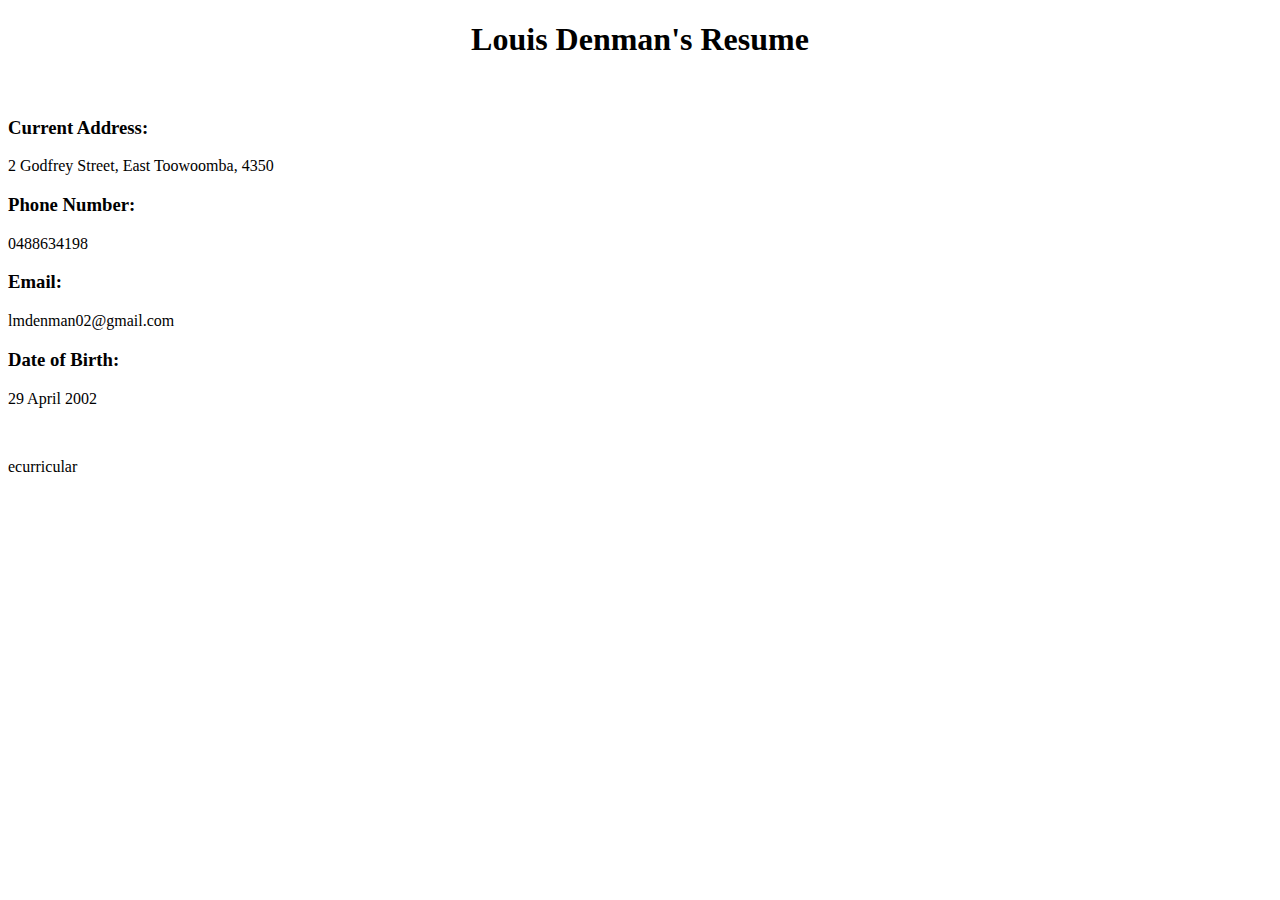
==== ecurricular.html @ b60dbb43 "Extra html web pages added." ====
<!DOCTYPE html>
<html leng="en">

    <head>
        <meta charset="utf-8">
        <link rel="stylesheet" href="resume.css">
        <title>Louis Denman's Resume</title>
    </head>

    <body>
        <h1>Louis Denman's Resume</h1>
        <br>
        <h3>Current Address:</h3>
        <p>2 Godfrey Street, East Toowoomba, 4350</p>
        <h3>Phone Number:</h3>
        <p>0488634198</p>
        <h3>Email:</h3>
        <p>lmdenman02@gmail.com</p>
        <h3>Date of Birth:</h3>
        <p>29 April 2002</p>
        <br>

        <p>ecurricular</p>

        <script src="js/resume.js"></script>
    </body>

</html>
---- resume.css ----
h1 {
    text-align: center;
    font-family: 'Times New Roman', Times, serif;
}
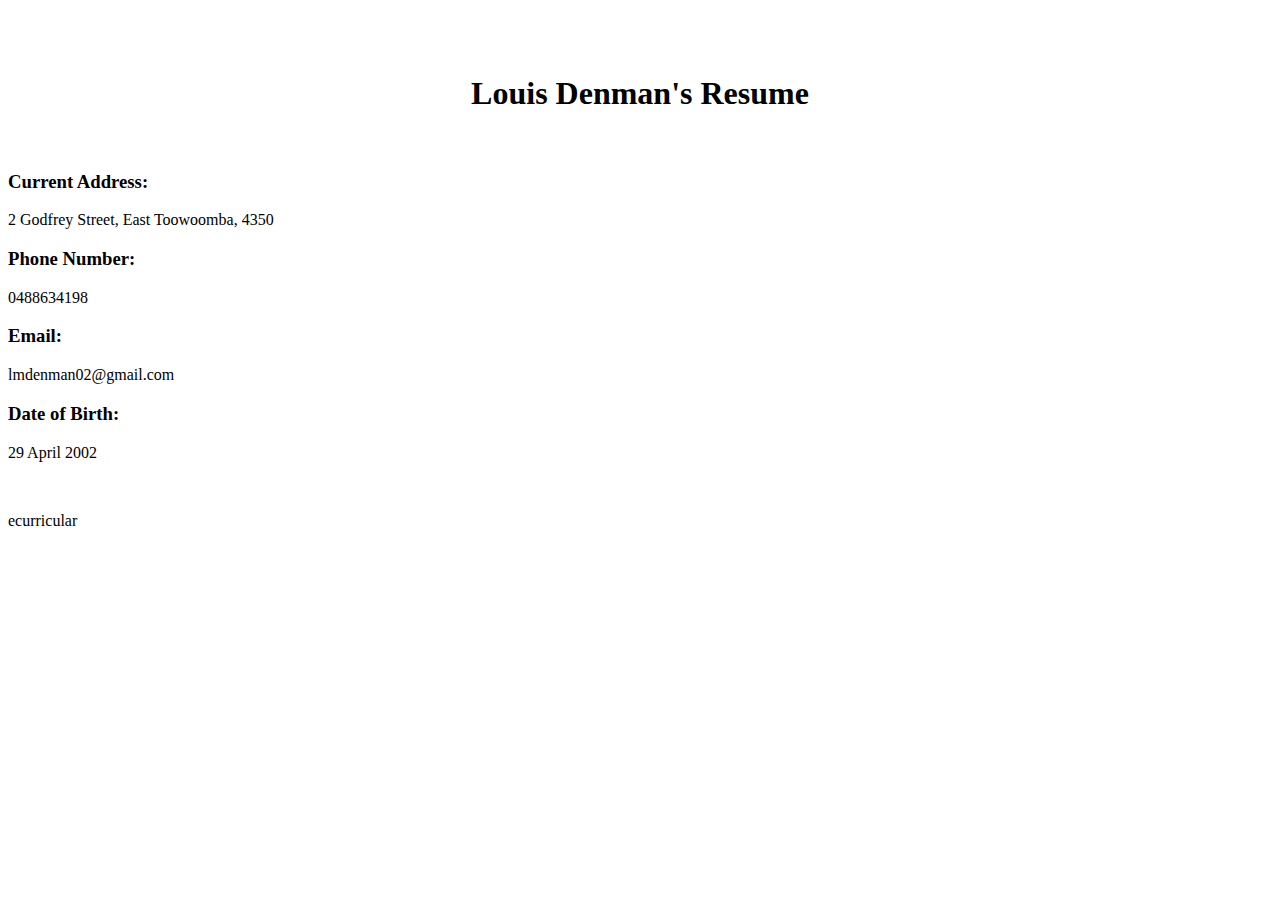
==== commit eb07f456: "Added header bar to extra pages" ====
--- a/ecurricular.html
+++ b/ecurricular.html
@@ -8,6 +8,15 @@
     </head>
 
     <body>
+
+        <ul>
+            <li><a href="index.html">Home</a></li>
+            <li><a href="education.html">Education and Training</a></li>
+            <li><a href="employment.html">Employment</a></li>
+            <li><a href="ecurricular.html">Extra Curricular</a></li>
+            <li><a href="references.html">References & Attachments</a></li>
+        </ul>
+        
         <h1>Louis Denman's Resume</h1>
         <br>
         <h3>Current Address:</h3>
--- a/resume.css
+++ b/resume.css
@@ -1,4 +1,32 @@
 h1 {
     text-align: center;
     font-family: 'Times New Roman', Times, serif;
-}+}
+
+ul {
+    list-style-type: none;
+    margin: 0;
+    padding: 0;
+    overflow: hidden;
+    background-color: #ffffff;
+  }
+  
+  li {
+    float: left;
+  }
+  
+  li a {
+    display: block;
+    color: white;
+    text-align: center;
+    padding: 14px 16px;
+    text-decoration: none;
+  }
+  
+  li a:hover:not(.active) {
+    background-color: #111;
+  }
+  
+  .active {
+    background-color: #04AA6D;
+  }